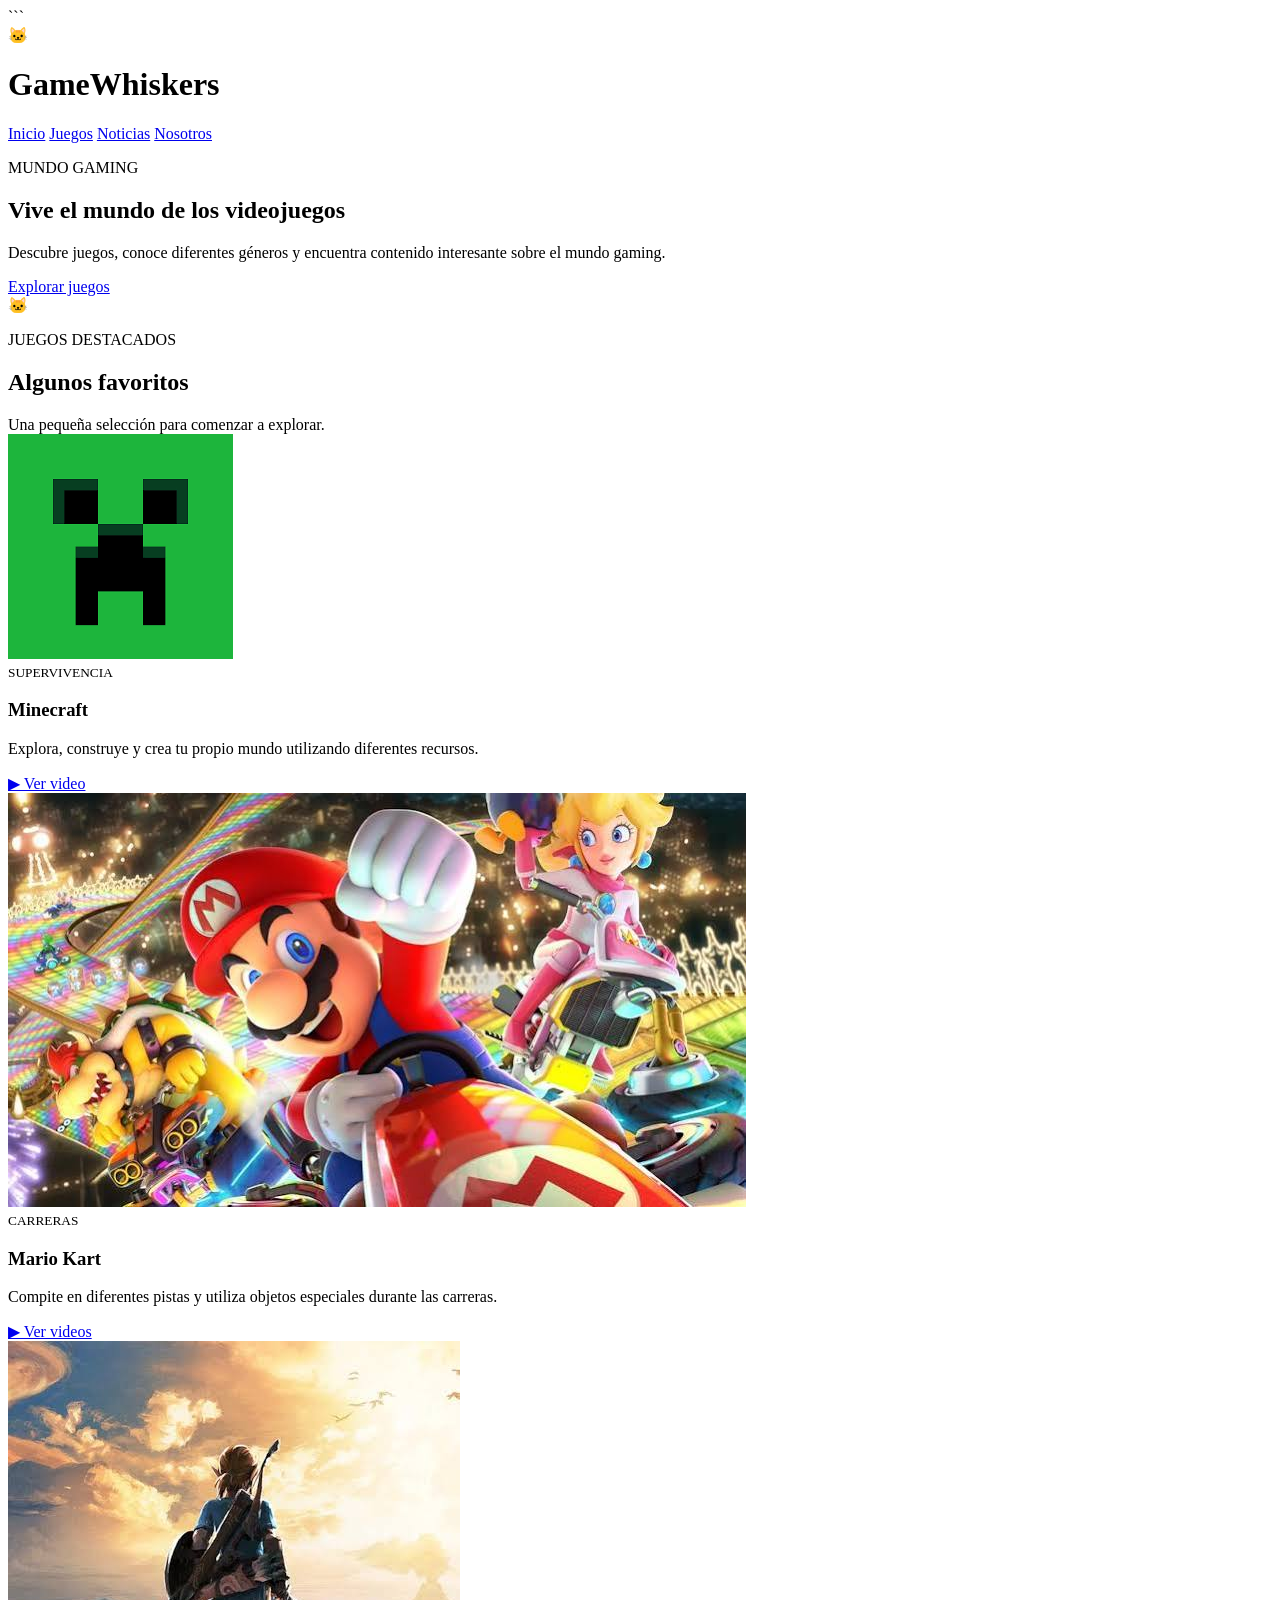
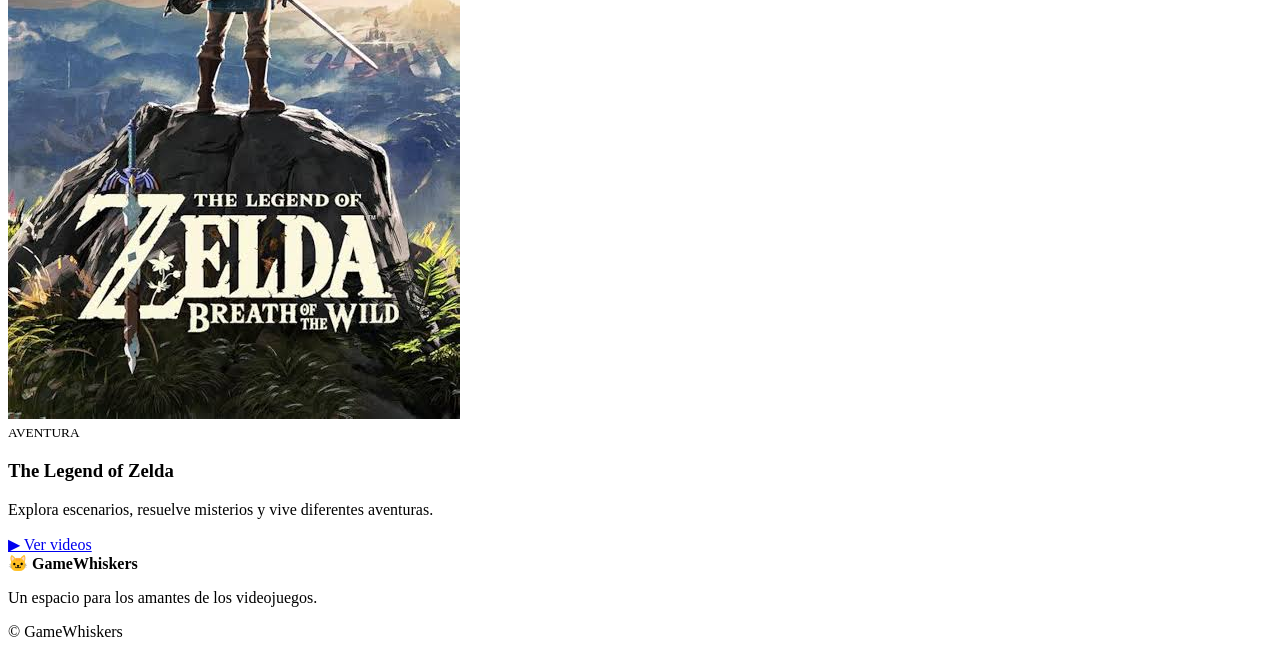
==== Proyecto1/index.html @ c399dbfa "Ahora si ya esta mas pulido todo" ====
<!DOCTYPE html>

<html lang="es">

<head>
    <meta charset="UTF-8">
    <meta name="viewport" content="width=device-width, initial-scale=1.0">


<meta name="description" content="GameWhiskers, un sitio web dedicado a los videojuegos.">
<meta name="author" content="GameWhiskers">

<title>GameWhiskers | Inicio</title>

<link rel="stylesheet" href="css/style.css">
```

</head>

<body>


<header>
    <div class="logo">
        <span>🐱</span>
        <h1>GameWhiskers</h1>
    </div>

    <nav>
        <a href="index.html">Inicio</a>
        <a href="juegos.html">Juegos</a>
        <a href="noticias.html">Noticias</a>
        <a href="nosotros.html">Nosotros</a>
    </nav>
</header>

<main>

    <section class="hero">

        <div class="hero-contenido">

            <p class="etiqueta"> MUNDO GAMING</p>

            <h2>
                Vive el mundo de
                <span>los videojuegos</span>
            </h2>

            <p>
                Descubre juegos, conoce diferentes géneros y
                encuentra contenido interesante sobre el mundo gaming.
            </p>

            <a href="juegos.html" class="boton">
                Explorar juegos
            </a>

        </div>

        <div class="gato">
            🐱
        </div>

    </section>

    <section class="destacados">

        <div class="titulo">

            <p>JUEGOS DESTACADOS</p>

            <h2>Algunos favoritos</h2>

            <span>
                Una pequeña selección para comenzar a explorar.
            </span>

        </div>

        <div class="juegos">

            <article class="card">

                <img src="img/Minecraft.webp"
                     alt="Minecraft">

                <div class="card-contenido">

                    <small>SUPERVIVENCIA</small>

                    <h3>Minecraft</h3>

                    <p>
                        Explora, construye y crea tu propio mundo
                        utilizando diferentes recursos.
                    </p>

                    <a href="https://www.youtube.com/watch?v=MmB9b5njVbA"
                       target="_blank">
                        ▶ Ver video
                    </a>

                </div>

            </article>

            <article class="card">

                <img src="img/Mario.webp"
                     alt="Mario Kart">

                <div class="card-contenido">

                    <small>CARRERAS</small>

                    <h3>Mario Kart</h3>

                    <p>
                        Compite en diferentes pistas y utiliza
                        objetos especiales durante las carreras.
                    </p>

                    <a href="https://www.youtube.com/results?search_query=Mario+Kart"
                       target="_blank">
                        ▶ Ver videos
                    </a>

                </div>

            </article>

            <article class="card">

                <img src="img/Zelda.webp"
                     alt="The Legend of Zelda">

                <div class="card-contenido">

                    <small>AVENTURA</small>

                    <h3>The Legend of Zelda</h3>

                    <p>
                        Explora escenarios, resuelve misterios
                        y vive diferentes aventuras.
                    </p>

                    <a href="https://www.youtube.com/results?search_query=The+Legend+of+Zelda"
                       target="_blank">
                        ▶ Ver videos
                    </a>

                </div>

            </article>

        </div>

    </section>

</main>

<footer>

    <div>
        <strong>🐱 GameWhiskers</strong>
        <p>Un espacio para los amantes de los videojuegos.</p>
    </div>

    <p>© GameWhiskers</p>

</footer>


</body>

</html>
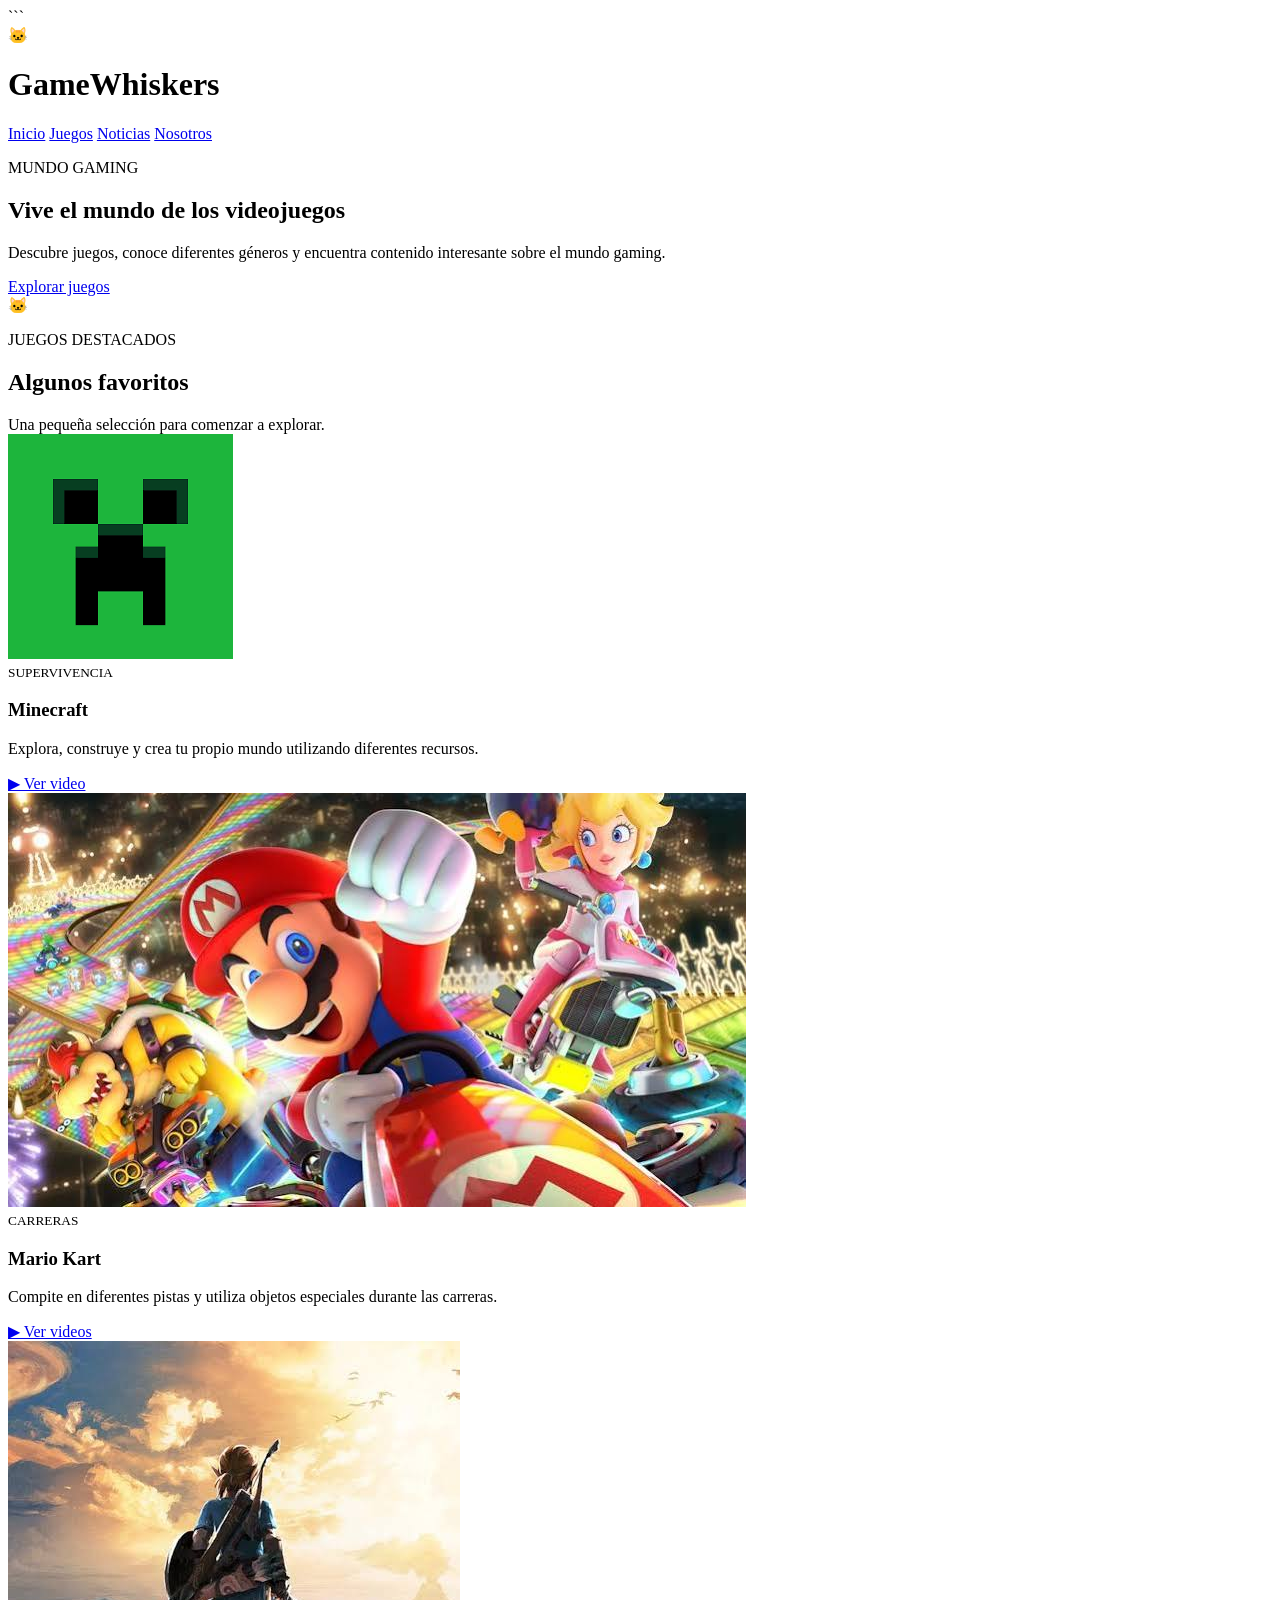
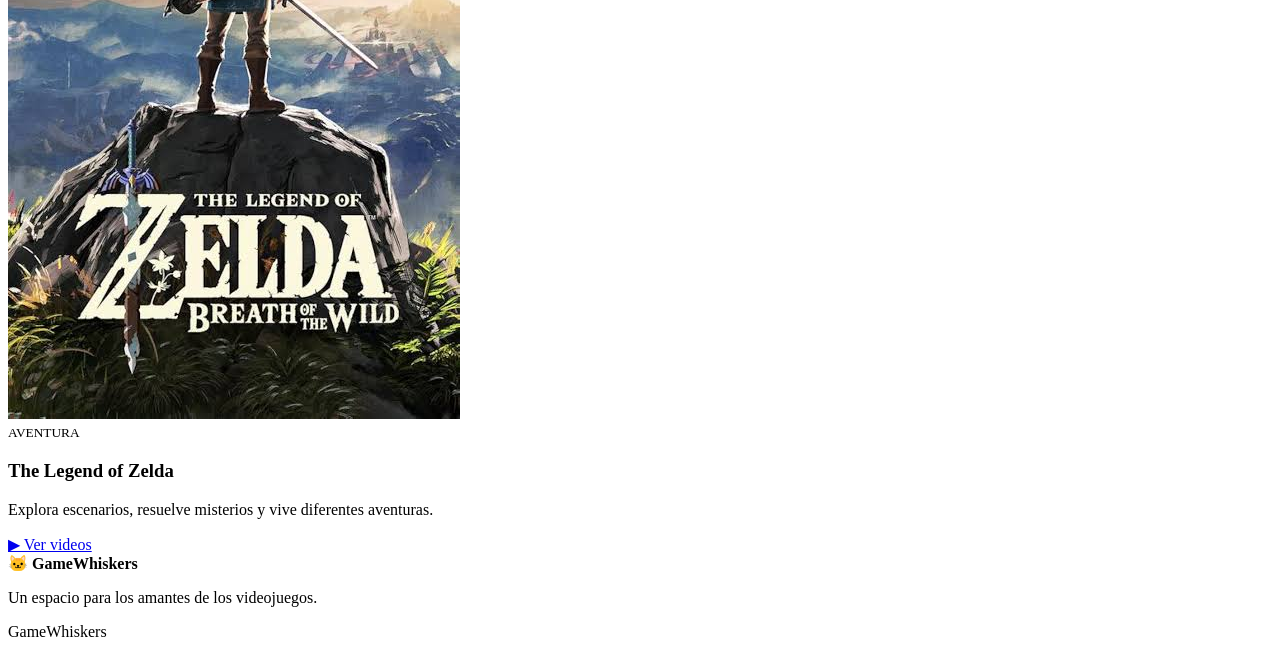
==== commit 420a60d2: "Correccion de ciertas palabras" ====
--- a/Proyecto1/index.html
+++ b/Proyecto1/index.html
@@ -168,7 +168,7 @@
         <p>Un espacio para los amantes de los videojuegos.</p>
     </div>
 
-    <p>© GameWhiskers</p>
+    <p>GameWhiskers</p>
 
 </footer>
 
